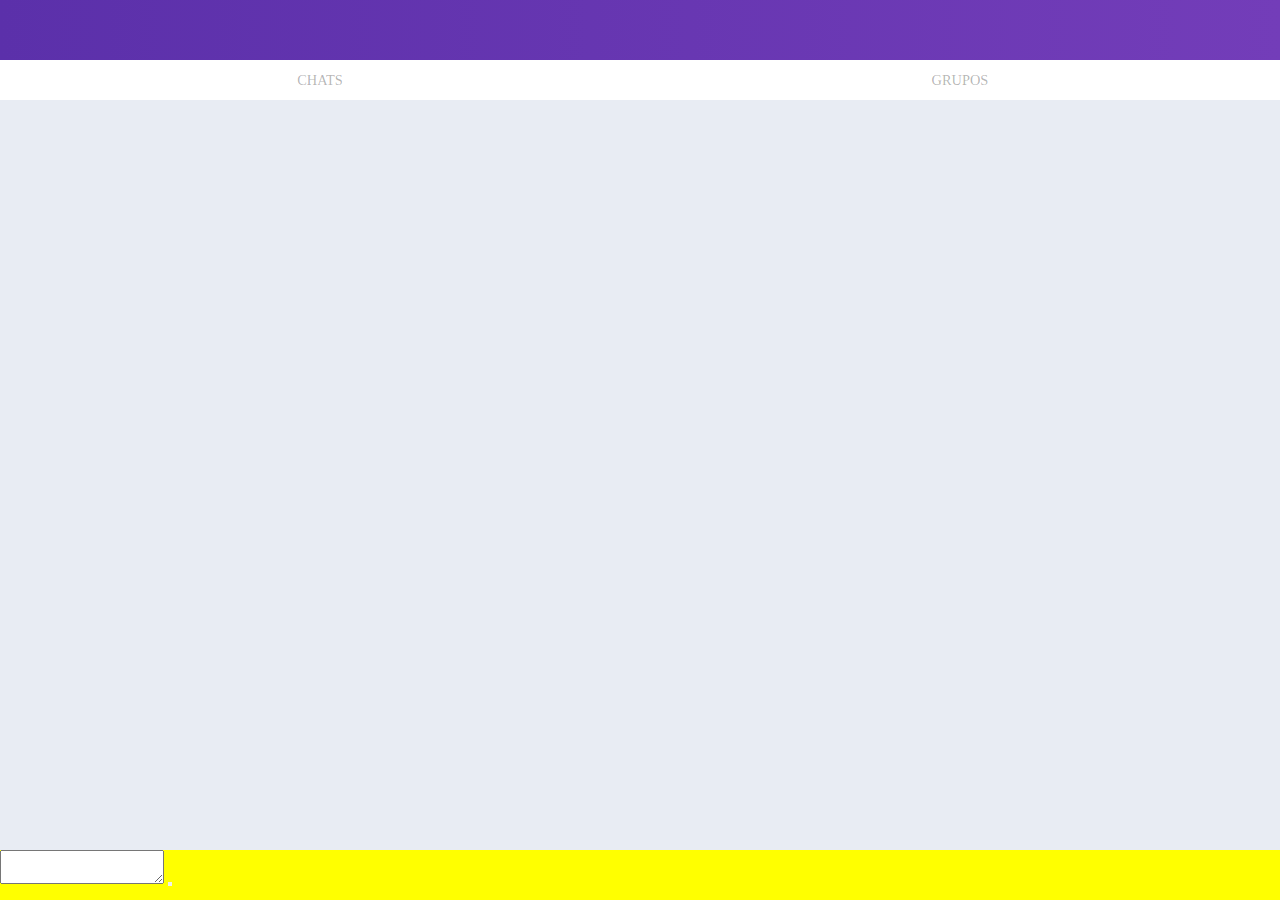
==== index.html @ 9ac4700e "CREACION DE LA APP" ====
<!DOCTYPE html>
<html>
<head>
	<title></title>
	<link rel="stylesheet" type="text/css" href="estilo.css">
	<meta charset="utf-8">
	<meta name="viewport" content="width=device-width">

</head>
<body>
	<nav></nav>

	<div class="tab">CHATS</div>
	<div class="tab">GRUPOS</div>

	<section></section>

	<footer>
		<textarea></textarea>
		<button></button>
	</footer>

</body>
</html>
---- estilo.css ----
:root{
	--degradado: linear-gradient(90deg, #5b30aa, #733db9);
	--gris: #e8ecf3;
	--rojo: #fc2367;

}

*{
	margin: 0px;
	padding: 0px;
	font-family: 'Open Sans';
}	

nav{
	width: 100%;
	height: 60px;
	position: fixed;
	left: 0px;
	top: 0px;
	background: var(--degradado);
}

.tab{
	width: 50%;
	text-align: center;
	float: left;
	margin-top: 60px;
	height: 40px;
	line-height: 40px;
	color: rgba(0,0,0,.3);
	box-sizing: border-box;
	font-size: .9em;
	transition: .2s all;
	border-bottom: 1px solid transparent;
}

	.activo{
		border-bottom: 40px solid var(--rojo);
		color: white
	}

section, article{
	width: 100%;
	position: fixed;
	top: 100px;
	height: calc(100% - 100px);
	background: var(--gris);
}

article{
	top: 60px;
	height: calc(100% - 110px)
}

footer{
	position: fixed;
	bottom: 0px;
	left: 0px;
	height: 50px;
	width: 100%;
	background: yellow;
}

.entrada{
	animation-name: entrada;
	animation-duration: .5s;
}

	@keyframes entrada{
		from {
			left: 50%;
			opacity: 0;
		}
		to{
			left: 0px;
			opacity: 1;
		}
	}

.salida{
	animation-name: salida;
	animation-duration: .5s;
	left: -100%;
}

	@keyframes salida{
		from {
			left: 0%;
			opacity: 1;
		}
		to{
			left: -50%;
			opacity: 0;
		}
	}

.chat{
	width:calc(100% - 6px);
	margin-left: 3px;
	background: white;
	height: 60px;
	line-height: 40px;
	border-bottom: 1px solid rgba(0,0,0,.1);
	transition: .2s all;
	opacity: 1;
	margin-top: 3px;
	border-radius: 3px;
}

.chat h1{
	font-size: .8em;
	font-weight: lighter;
	height: 20px;
	line-height: 20px;
	box-sizing: border-box;
	padding-left: 3px;
	color: var(--rojo);

}

.chat h2{
	font-size: .8em;
	font-weight: lighter;
	height: 30px;
	line-height: 20px;
	box-sizing: border-box;
	padding-left: 3px;
	color: rgba(0,0,0,.7)
}

.oculto{
	margin-left: 25%;
	opacity: 0;
}

.circulo{
	width: 50px;
	height: 50px;
	background: var(--rojo);
	position: fixed;
	top: calc(50% - 25px);
	left: calc(50% - 25px);
	z-index:999999;	
	border-radius: 50%;
	transition: .5s all;
	transform:scale(.0001);
}

	.grow-circulo{
		transform: scale(20);
	}

.bg-rojo{
	background: var(--rojo);
}

nav h1{
	font-size: 1em;
	line-height: 60px;
	color: white;
	font-weight: 300;
}

nav i{
	width: 20px;
	font-size: 1.4em !important;
	float: left;
	line-height: 60px !important;
	margin-left: 3px;
	display: block;
	height: 60px;
	color: rgba(255,255,255,.6);
}
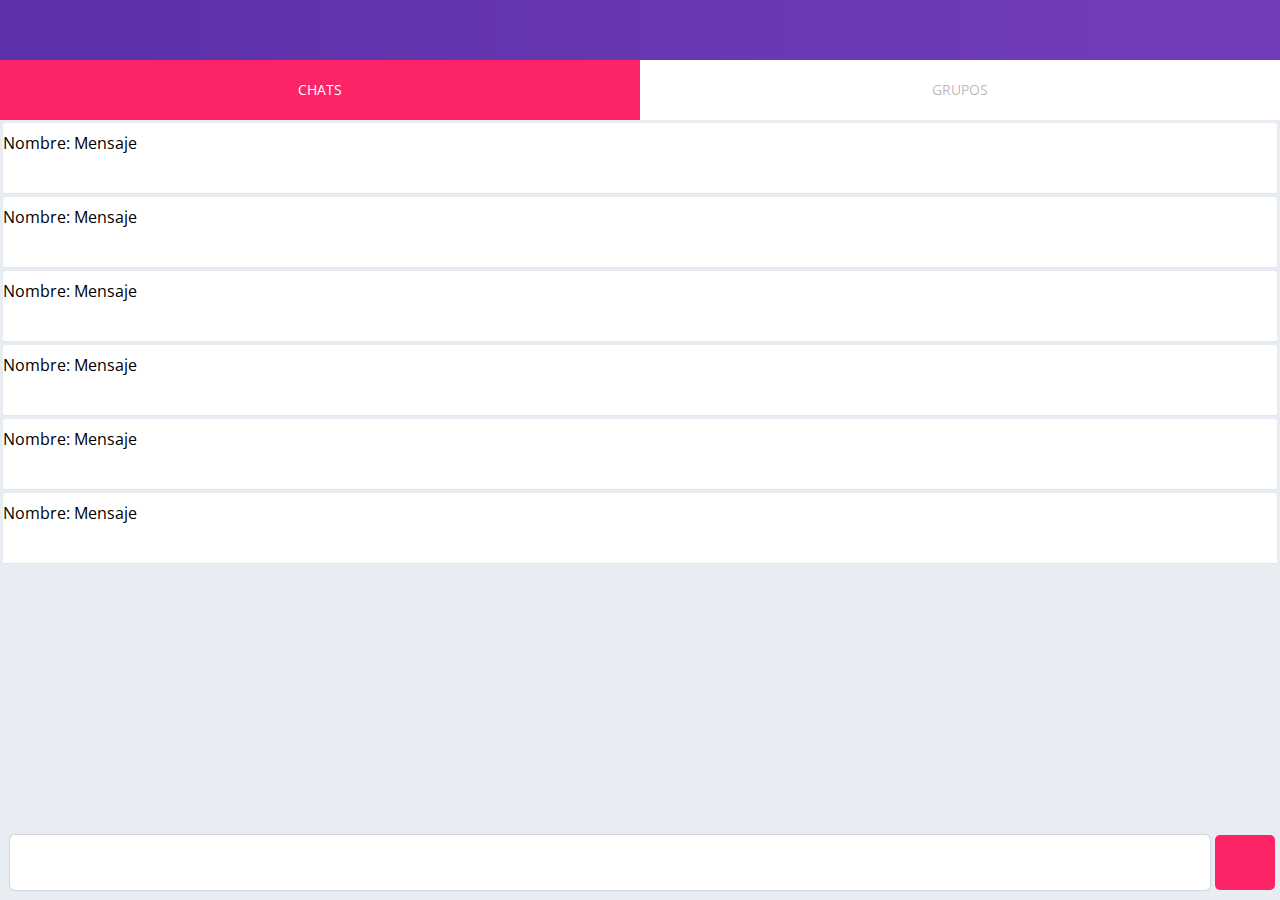
==== commit e769c4f0: "así" ====
--- a/index.html
+++ b/index.html
@@ -4,21 +4,46 @@
 	<title></title>
 	<link rel="stylesheet" type="text/css" href="estilo.css">
 	<meta charset="utf-8">
-	<meta name="viewport" content="width=device-width">
+	<meta name="viewport" content="width=device-width, inital-scale=1, user-scalable=no">
+	<script src="fun.js"></script>
+	<link href="https://fonts.googleapis.com/css?family=Open+Sans" rel="stylesheet">
 
 </head>
 <body>
 	<nav></nav>
 
-	<div class="tab">CHATS</div>
-	<div class="tab">GRUPOS</div>
+	<div class="tab activo" id="chats">CHATS</div>
+	<div class="tab" id="grupos" onclick="navegar('grupos')">GRUPOS</div>
 
-	<section></section>
+	<section class="entrada">
+		<div class="chat oculto" onclick="verChat(this.id,'chats')">
+			Nombre: Mensaje 
+		</div>
+		<div class="chat oculto">
+			Nombre: Mensaje 
+		</div>
+		<div class="chat oculto">
+			Nombre: Mensaje 
+		</div>
+		<div class="chat oculto">
+			Nombre: Mensaje 
+		</div>
+		<div class="chat oculto">
+			Nombre: Mensaje 
+		</div>
+		<div class="chat oculto">
+			Nombre: Mensaje 
+		</div>
+	</section>
 
 	<footer>
 		<textarea></textarea>
 		<button></button>
 	</footer>
 
+	<script>
+		window.addEventListener('load', inicializarChats, true);
+	</script>
+
 </body>
 </html>--- a/estilo.css
+++ b/estilo.css
@@ -25,8 +25,8 @@
 	text-align: center;
 	float: left;
 	margin-top: 60px;
-	height: 40px;
-	line-height: 40px;
+	height: 60px;
+	line-height: 60px;
 	color: rgba(0,0,0,.3);
 	box-sizing: border-box;
 	font-size: .9em;
@@ -35,30 +35,32 @@
 }
 
 	.activo{
-		border-bottom: 40px solid var(--rojo);
+		border-bottom: 60px solid var(--rojo);
 		color: white
 	}
 
 section, article{
 	width: 100%;
 	position: fixed;
-	top: 100px;
+	top: 120px;
 	height: calc(100% - 100px);
 	background: var(--gris);
 }
 
 article{
 	top: 60px;
-	height: calc(100% - 110px)
+	height: calc(100% - 130px);
+	overflow: scroll;
+	padding-bottom: 80px;
 }
 
 footer{
 	position: fixed;
 	bottom: 0px;
 	left: 0px;
-	height: 50px;
+	height: 70px;
 	width: 100%;
-	background: yellow;
+	background: var(--gris);
 }
 
 .entrada{
@@ -98,7 +100,7 @@
 	width:calc(100% - 6px);
 	margin-left: 3px;
 	background: white;
-	height: 60px;
+	height: 70px;
 	line-height: 40px;
 	border-bottom: 1px solid rgba(0,0,0,.1);
 	transition: .2s all;
@@ -108,10 +110,10 @@
 }
 
 .chat h1{
-	font-size: .8em;
+	font-size: 1.1em;
 	font-weight: lighter;
-	height: 20px;
-	line-height: 20px;
+	height: 30px;
+	line-height: 30px;
 	box-sizing: border-box;
 	padding-left: 3px;
 	color: var(--rojo);
@@ -119,7 +121,7 @@
 }
 
 .chat h2{
-	font-size: .8em;
+	font-size: 1em;
 	font-weight: lighter;
 	height: 30px;
 	line-height: 20px;
@@ -172,4 +174,72 @@
 	color: rgba(255,255,255,.6);
 }
 
-
+footer>textarea{
+	width: calc(100% - 80px);
+	height: 55px;
+	margin-top: 5px;
+	border-radius: 5px;
+	font-size: 1em;
+	padding: 5px;
+	padding-left: 10px;
+	border: none;
+	margin-left: 10px;
+	box-shadow: 0px 0px 1px 1px rgba(0,0,0,.1);
+	resize: none;
+	outline: none;
+	box-sizing: border-box;
+	float: left;
+}
+
+footer>button{
+	background: var(--rojo);
+	float: left;
+	width: 60px;
+	height: 55px;
+	margin-top: 5px;
+	border-radius: 5px;
+	border: none;
+	outline: none;
+	margin-left: 5px;
+	color: white;
+	font-size: 1.5em;
+
+}
+
+.msj{
+	border-radius: 10px;
+	margin-left: 10px;
+	margin-right: 10px;
+	padding: 10px;
+	margin-top: 10px;
+	color: white;
+	clear: both;
+	max-width: 250px;
+}
+
+.mio{
+	float: right;
+	background: var(--degradado);
+}
+
+.entrante{
+	float: left;
+	background: var(--rojo);
+}
+
+.entradaMSJ{
+	animation-duration: .1s;
+	animation-name: entradaMSJ;
+}
+
+@keyframes entradaMSJ{
+		from {
+			margin-top: 100px;
+			opacity: 0;
+		}
+		to{
+			margin-top: 10px;
+			opacity: 1;
+		}
+	}
+
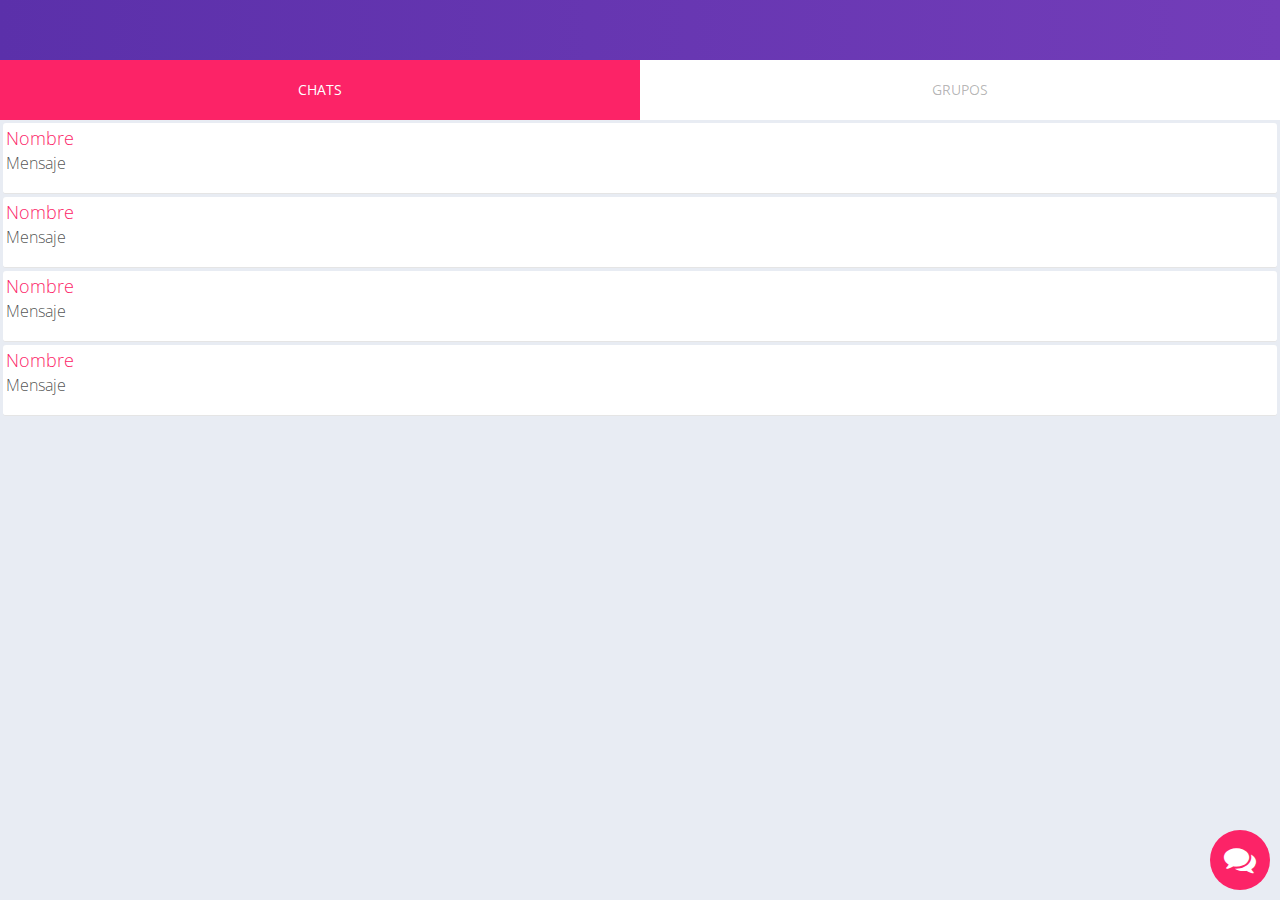
==== commit 18ff1a6b: "Estilos" ====
--- a/index.html
+++ b/index.html
@@ -7,6 +7,8 @@
 	<meta name="viewport" content="width=device-width, inital-scale=1, user-scalable=no">
 	<script src="fun.js"></script>
 	<link href="https://fonts.googleapis.com/css?family=Open+Sans" rel="stylesheet">
+		<link rel="stylesheet" type="text/css" href="css/font-awesome.css">
+
 
 </head>
 <body>
@@ -16,30 +18,25 @@
 	<div class="tab" id="grupos" onclick="navegar('grupos')">GRUPOS</div>
 
 	<section class="entrada">
-		<div class="chat oculto" onclick="verChat(this.id,'chats')">
-			Nombre: Mensaje 
+		<div class="chat oculto" onclick="verChat(this.id,'grupos')">
+			<h1>Nombre</h1>
+			<h2>Mensaje</h2>
 		</div>
 		<div class="chat oculto">
-			Nombre: Mensaje 
-		</div>
-		<div class="chat oculto">
-			Nombre: Mensaje 
-		</div>
-		<div class="chat oculto">
-			Nombre: Mensaje 
-		</div>
-		<div class="chat oculto">
-			Nombre: Mensaje 
-		</div>
-		<div class="chat oculto">
-			Nombre: Mensaje 
+			<h1>Nombre</h1>
+			<h2>Mensaje</h2>
+		</div><div class="chat oculto">
+			<h1>Nombre</h1>
+			<h2>Mensaje</h2>
+		</div><div class="chat oculto">
+			<h1>Nombre</h1>
+			<h2>Mensaje</h2>
 		</div>
 	</section>
 
-	<footer>
-		<textarea></textarea>
-		<button></button>
-	</footer>
+	<div class="add">
+		<i class="fa fa-comments" aria-hidden="true"></i>
+	</div>
 
 	<script>
 		window.addEventListener('load', inicializarChats, true);
--- a/estilo.css
+++ b/estilo.css
@@ -157,7 +157,7 @@
 }
 
 nav h1{
-	font-size: 1em;
+	font-size: 1.5em;
 	line-height: 60px;
 	color: white;
 	font-weight: 300;
@@ -243,3 +243,20 @@
 		}
 	}
 
+.add{
+	position: fixed;
+	right: 10px;
+	bottom: 10px;
+	height: 60px;
+	width: 60px;
+	border-radius: 30px;
+	z-index: 999999999999;
+	background: var(--rojo);
+	text-align: center;
+}
+
+	.add>i{
+		color: white;
+		font-size: 2em;
+		line-height: 60px;
+	}